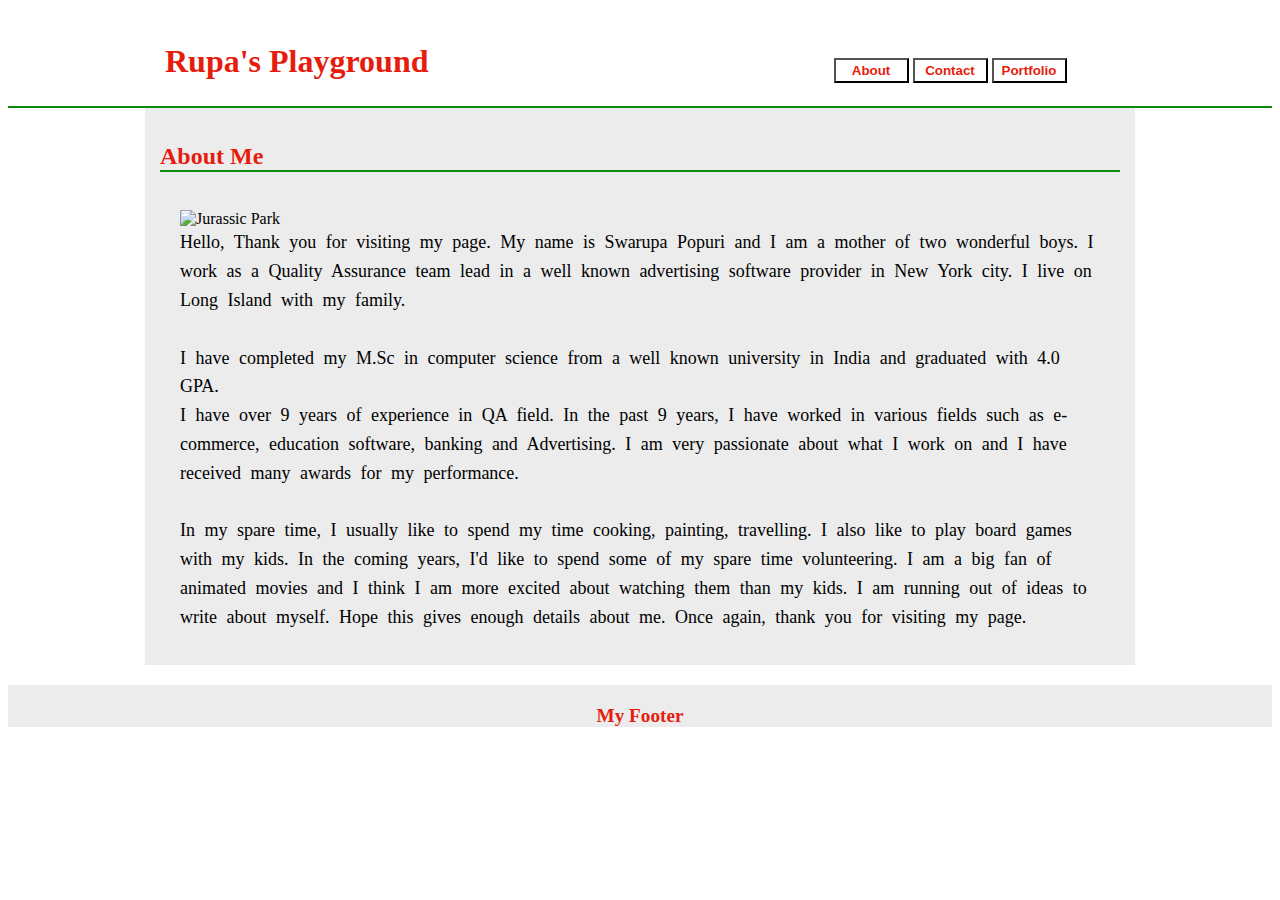
==== index.html @ 217f279b "Responsive portfolio" ====
<!DOCTYPE html>
<html>
    <head> 
        <meta name="viewport" content="width=device-width, initial-scale=1.0">
        <title>Welcome to my play ground</title>
        <link rel="stylesheet" type="text/css" href="assets/css/style.css">
    </head>

    <body>
        <div class="wrap"> 
            <div class="topNav">
                <div class="pHeader">
                    <h1 class="heading1" onclick="location.href = 'index.html';">Rupa's Playground</h1>
                    <div id="buttons">
                        <button onclick="location.href = 'index.html';">About</button>
                        <button onclick="location.href = 'contact.html';">Contact</button>
                        <button onclick="location.href = 'portfolio.html';">Portfolio</button>
                    </div>
                </div> 
            </div>
            <div class="contents">
                <h2 class="heading2">About Me</h2>
                <br clear="all">
                <img id="myPic" src="../Homework/assets/images/Myimage.jpg" alt="Jurassic Park" width="240">
                <div class="myDetails">
                        <p id="myDetails1"> Hello, Thank you for visiting my page. My name is Swarupa Popuri and I am a mother of two wonderful boys. I work as a Quality Assurance team lead in a well known advertising software provider in New York city. I live on Long Island with my family.
                        <br> <br>I have completed my M.Sc in computer science from a well known university in India and graduated with 4.0 GPA. <br>
                        I have over 9 years of experience in QA field. In the past 9 years, I have worked in various fields such as e-commerce, education software, banking and Advertising. I am very passionate about what I work on and I have received many awards for my performance. 
                        <br>
                        <br>
                        In my spare time, I usually like to spend my time cooking, painting, travelling. I also like to play board games with my kids. In the coming years, I'd like to spend some of my spare time volunteering. I am a big fan of animated movies and I think I am more excited about watching
                        them than my kids. I am running out of ideas to write about myself. Hope this gives enough details about me. Once again, thank you for visiting my page.
                        </p>
                </div>
            </div>
            <div class="footer" id="footer">My Footer</div>
        </div>
    </body>
</html>
---- assets/css/style.css ----
body {
    background-image: url("../images/simpleBackground4.jpg");       
}
div.wrap {
    width: 100%;
}
div.pHeader {
    width: 960px;
    position: static;
    display: flex;
    margin: 0 auto;
}
div.topNav {
    width: 100%;
    top: 0;
    border-bottom: 2px solid rgb(13, 140, 18);
}
button {
    width: 75px;
    height: 25px;
    background: none;
    font-weight: bolder;
    color: rgb(230, 29, 14);
}
#buttons {
    margin-left: 400px;
    margin-top: 50px;
}
.heading1 {
    margin-top: 30px;
    padding: 5px;
    color: rgb(230, 29, 14);
}
.heading2 {
    margin-top: 20px;
    color: rgb(230, 29, 14);
    border-bottom: 2px solid rgb(13, 140, 18);
}
div.contents {
    width: 960px;
    margin: 0 auto;
    background: rgb(236, 236, 236);
    margin-bottom: 20px;
    padding: 15px;
    position: relative;
}
#myPic {
    float: left;
    padding-right: 20px;
    padding-left: 20px;
}
.myDetails {
    padding-left: 20px;
    padding-right: 20px;
    font-size: large;
    font-family: calibri;
    word-spacing: 5px;
    line-height: 1.6;
}
.contactMe {
    padding: 20px;
}
#footer
{
    clear: both;
    border: 1px darkgrey;
    background:  rgb(236, 236, 236);
    color: rgb(230, 29, 14);
    padding-top: 20px;
    text-align: center;
    font-weight: bolder;
    font-size: larger;
    vertical-align: middle;
    line-height: normal;
    margin: 0;
    position: relative;
    bottom: 0;
    width: 100%;
}

textarea {
    height: 150px;
    width: 90%;
}

button:hover {
    background-color: midnightblue;
}

button:active {
    background-color: olive;
}

.portfolioImg {
    position: relative;
    border: 1px solid #ddd;
    border-radius: 4px;
    padding: 5px;
    width: 150px;
    margin-right: 25px;
    margin-bottom: 25px;
}

#fName, #email {
    width: 90%;
}

@media only screen and (max-width: 980px) {
    body {
        background-image: url("../images/980Background.jpg");
    }
    div.topNav {
        width: 100%;
    }
    div.pHeader {
        width: 70%;
    }
    .heading1 {
        width: 30%;
        float: left;
        white-space: nowrap;
    }
    #buttons {
        width: 40%;
        margin-right: 0px;
        margin-left: 200px;
    }
    div.contents {
        width: 70%;
    }
    #mypic {
        width: 20%;
    }
    .contactMe {
        width: 100%;
    }
    #footer {
        width: 100%;
    }
  }


  
@media only screen and (max-width: 768px) {
    body {
        background-image: url("../images/768Background.jpg");
    }
    div.topNav {
        width: 100%;
    }
    div.pHeader {
        width: 100%;
    }
    .heading1 {
        width: 30%;
        white-space: nowrap;
        text-align: left;
    }
    #buttons {
        width: 70%;
        margin-right: 0px;
        margin-left: 200px;
    }
    div.contents {
        width: 80%;
    }
    #mypic {
        width: 20%;
    }
    .contactMe {
        width: 100%;
    }
    #footer {
        width: 100%;
    }
  }

  
@media only screen and (max-width: 640px) {
    body {
        background-image: url("../images/640Background.jpg");
    }
    div.topNav {
        width: 100%;
        height: 75px;
    }
    div.pHeader {
        width: 100%;
    }
    .heading1 {
        width: 100%;
        margin: 0px;
        padding: 0px;
        white-space: nowrap;
        text-align: center;
    }
    #buttons {
        display: inline-block;
        position: absolute;
        text-align: center;
        margin-top: 40px;
        margin-left: 0px;
        padding-left: 0px;
        width: 100%;
    }
    #footer {
        width: 100%;
    }

}
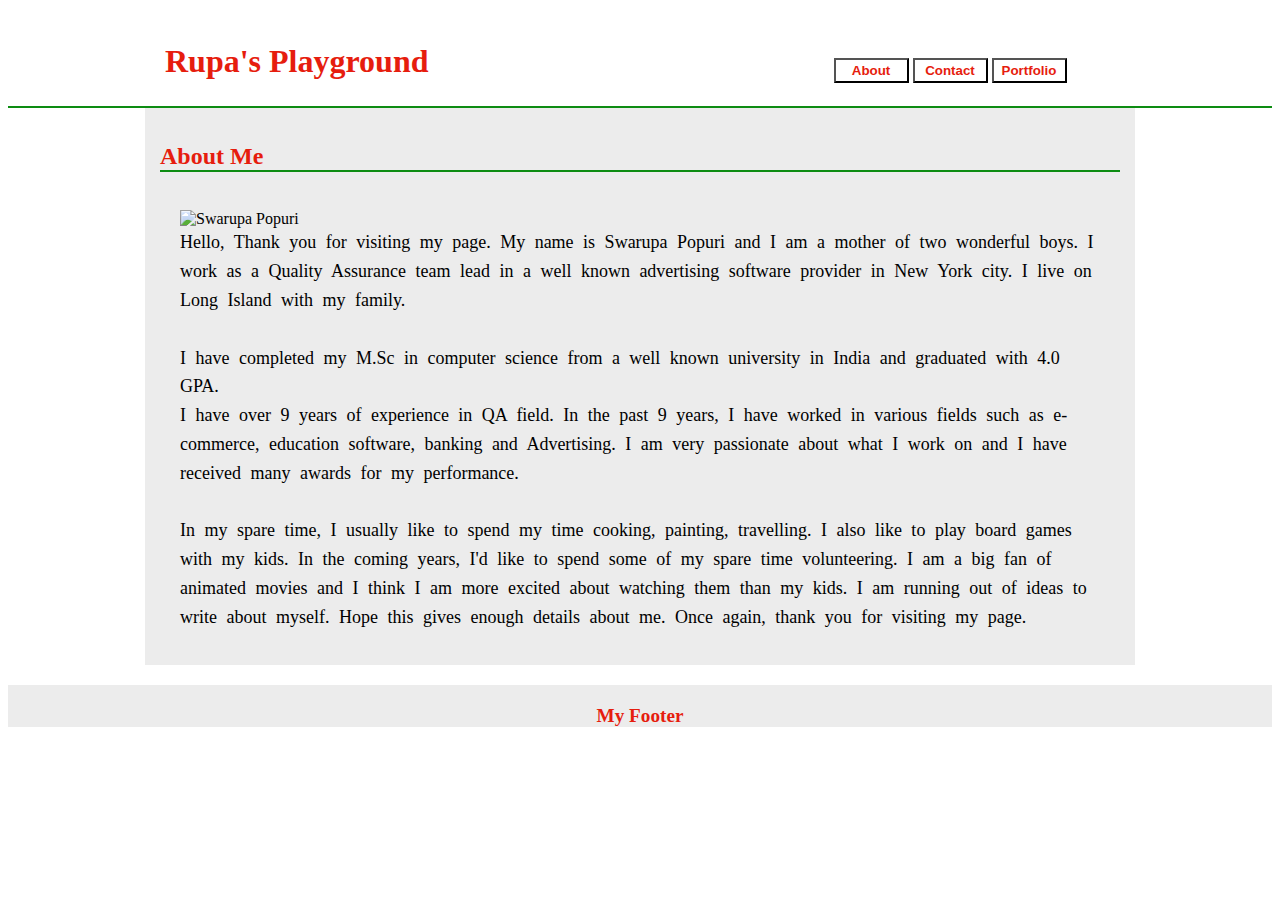
==== commit 42299c0f: "changed the image" ====
--- a/index.html
+++ b/index.html
@@ -21,7 +21,7 @@
             <div class="contents">
                 <h2 class="heading2">About Me</h2>
                 <br clear="all">
-                <img id="myPic" src="../Homework/assets/images/Myimage.jpg" alt="Jurassic Park" width="240">
+                <img id="myPic" src="/assets/images/Myimage.jpg" alt="Swarupa Popuri" width="240">
                 <div class="myDetails">
                         <p id="myDetails1"> Hello, Thank you for visiting my page. My name is Swarupa Popuri and I am a mother of two wonderful boys. I work as a Quality Assurance team lead in a well known advertising software provider in New York city. I live on Long Island with my family.
                         <br> <br>I have completed my M.Sc in computer science from a well known university in India and graduated with 4.0 GPA. <br>
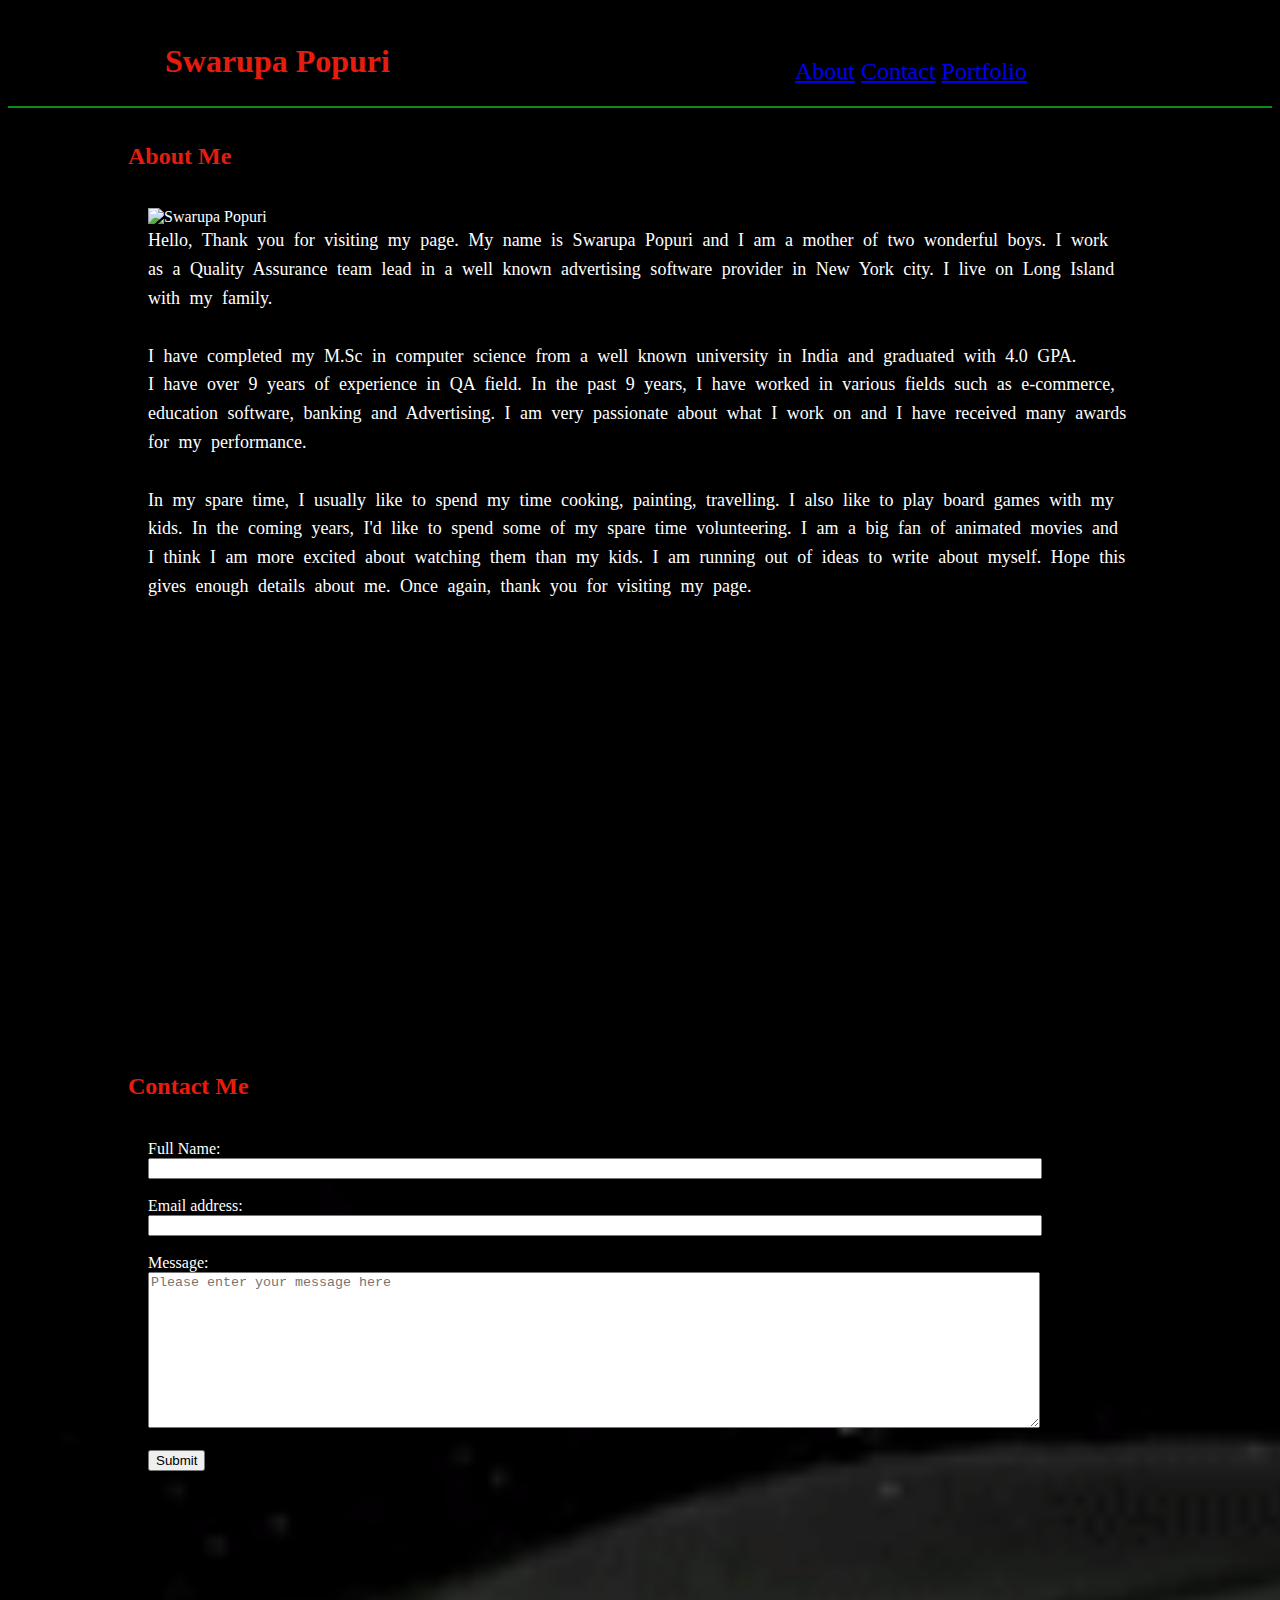
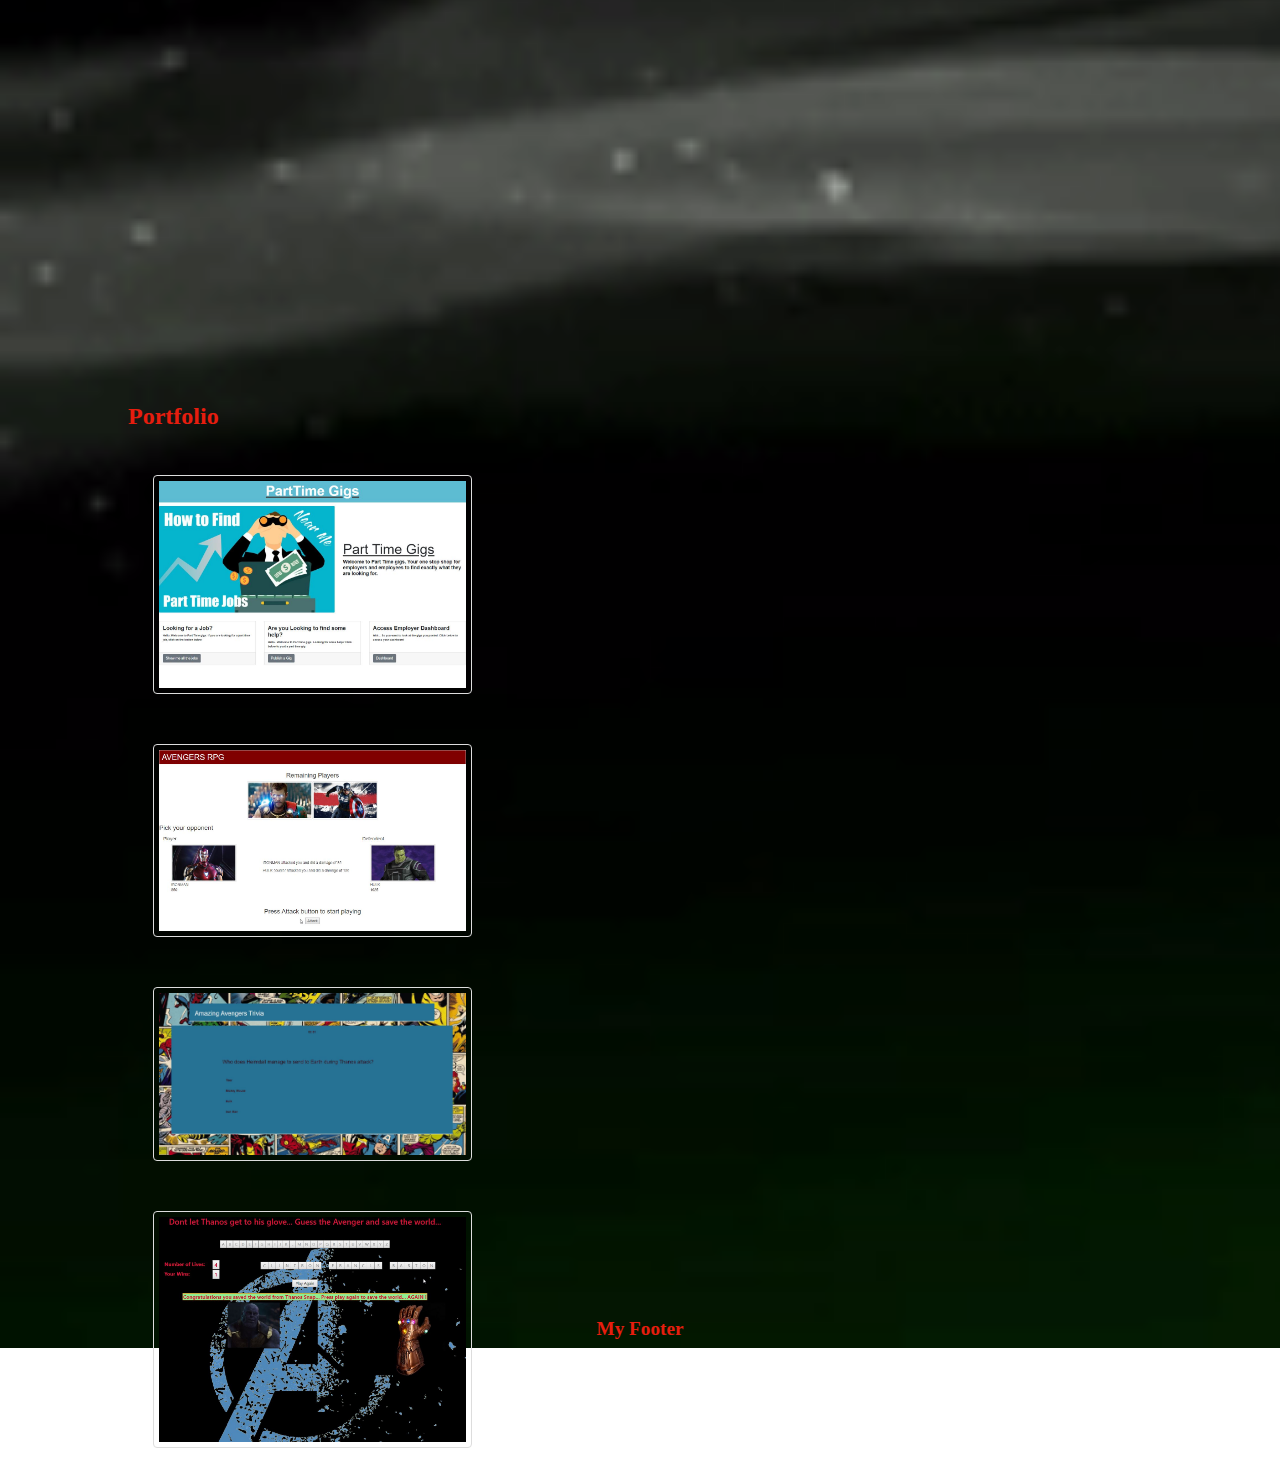
==== commit ba628980: "Updating the profile to be on one page" ====
--- a/index.html
+++ b/index.html
@@ -1,39 +1,88 @@
 <!DOCTYPE html>
 <html>
-    <head> 
-        <meta name="viewport" content="width=device-width, initial-scale=1.0">
-        <title>Welcome to my play ground</title>
-        <link rel="stylesheet" type="text/css" href="assets/css/style.css">
-    </head>
 
-    <body>
-        <div class="wrap"> 
-            <div class="topNav">
-                <div class="pHeader">
-                    <h1 class="heading1" onclick="location.href = 'index.html';">Rupa's Playground</h1>
-                    <div id="buttons">
-                        <button onclick="location.href = 'index.html';">About</button>
-                        <button onclick="location.href = 'contact.html';">Contact</button>
-                        <button onclick="location.href = 'portfolio.html';">Portfolio</button>
-                    </div>
-                </div> 
-            </div>
-            <div class="contents">
-                <h2 class="heading2">About Me</h2>
-                <br clear="all">
-                <img id="myPic" src="/assets/images/Myimage.jpg" alt="Swarupa Popuri" width="240">
-                <div class="myDetails">
-                        <p id="myDetails1"> Hello, Thank you for visiting my page. My name is Swarupa Popuri and I am a mother of two wonderful boys. I work as a Quality Assurance team lead in a well known advertising software provider in New York city. I live on Long Island with my family.
-                        <br> <br>I have completed my M.Sc in computer science from a well known university in India and graduated with 4.0 GPA. <br>
-                        I have over 9 years of experience in QA field. In the past 9 years, I have worked in various fields such as e-commerce, education software, banking and Advertising. I am very passionate about what I work on and I have received many awards for my performance. 
-                        <br>
-                        <br>
-                        In my spare time, I usually like to spend my time cooking, painting, travelling. I also like to play board games with my kids. In the coming years, I'd like to spend some of my spare time volunteering. I am a big fan of animated movies and I think I am more excited about watching
-                        them than my kids. I am running out of ideas to write about myself. Hope this gives enough details about me. Once again, thank you for visiting my page.
-                        </p>
+<head>
+    <meta name="viewport" content="width=device-width, initial-scale=1.0">
+    <title>Welcome to my play ground</title>
+    <link rel="stylesheet" type="text/css" href="assets/css/style.css">
+</head>
+
+<body>
+    <div class="wrap">
+        <div class="topNav">
+            <div class="pHeader">
+                <h1 class="heading1" onclick="location.href = 'index.html';">Swarupa Popuri</h1>
+                <div id="buttons">
+                    <a href="#contents">About</a>
+                    <a href="#contactMeDiv">Contact</a>
+                    <a href="#portfolioDiv">Portfolio</a>
                 </div>
             </div>
-            <div class="footer" id="footer">My Footer</div>
         </div>
-    </body>
+        <div class="contents" id="contents">
+            <h2 class="heading2">About Me</h2>
+            <br clear="all">
+            <img id="myPic" src="assets/images/Myimage.jpg" alt="Swarupa Popuri" width="240">
+            <div class="myDetails">
+                <p id="myDetails1"> Hello, Thank you for visiting my page. My name is Swarupa Popuri and I am a mother
+                    of two wonderful boys. I work as a Quality Assurance team lead in a well known advertising software
+                    provider in New York city. I live on Long Island with my family.
+                    <br> <br>I have completed my M.Sc in computer science from a well known university in India and
+                    graduated with 4.0 GPA. <br>
+                    I have over 9 years of experience in QA field. In the past 9 years, I have worked in various fields
+                    such as e-commerce, education software, banking and Advertising. I am very passionate about what I
+                    work on and I have received many awards for my performance.
+                    <br>
+                    <br>
+                    In my spare time, I usually like to spend my time cooking, painting, travelling. I also like to play
+                    board games with my kids. In the coming years, I'd like to spend some of my spare time volunteering.
+                    I am a big fan of animated movies and I think I am more excited about watching
+                    them than my kids. I am running out of ideas to write about myself. Hope this gives enough details
+                    about me. Once again, thank you for visiting my page.
+                </p>
+            </div>
+        </div>
+        <div class="contactMeDiv" id="contactMeDiv">
+            <h2 class="heading2">Contact Me</h2>
+            <form class="contactMe">
+                Full Name:<br>
+                <input type="text" name="firstname" id='fName'>
+                <br>
+                <br>Email address:<br>
+                <input type="text" name="email" id='email'>
+                <br>
+                <br>Message:<br>
+                <textarea name="message" placeholder='Please enter your message here'></textarea><br>
+                <br><input type="submit" name="submitInfo">
+            </form>
+        </div>
+        <div class="portfolioDiv" id="portfolioDiv">
+            <h2 class="heading2">Portfolio</h2>
+            <div id="partTimeGigsImg">
+                <img class="portfolioImg" src="assets/images/SP_PARTTIME_GIGS.jpg" alt="MO">
+            </div>
+            <div id="rpgGameImg">
+                <img class="portfolioImg" src="assets/images/SP_RPG_GAME.jpg" alt="MO">
+            </div>
+            <div id="triviaGameImg">
+                <img class="portfolioImg" src="assets/images/SP_TRIVIA.jpg" alt="MO">
+            </div>
+            <div id="wordGuessGameImg">
+                <img class="portfolioImg" src="assets/images/SP_Word_Guess_Game.jpg" alt="centris">
+            </div>
+        </div>
+        <div class="footer" id="footer">My Footer</div>
+    </div>
+</body>
+<script>
+$("a[href^='#']").click(function(e) {
+	e.preventDefault();
+	
+	var position = $($(this).attr("href")).offset().top;
+
+	$("body, html").animate({
+		scrollTop: position
+	} 5ms );
+});
+</script>
 </html>--- a/assets/css/style.css
+++ b/assets/css/style.css
@@ -1,5 +1,7 @@
-body {
-    background-image: url("../images/simpleBackground4.jpg");       
+html {
+    background-image: url("../images/backgroundGif.gif"); 
+    background-repeat:no-repeat;
+    background-size:cover;
 }
 div.wrap {
     width: 100%;
@@ -25,6 +27,9 @@
 #buttons {
     margin-left: 400px;
     margin-top: 50px;
+    background: none;
+    border: none;
+    font-size: x-large;
 }
 .heading1 {
     margin-top: 30px;
@@ -34,16 +39,39 @@
 .heading2 {
     margin-top: 20px;
     color: rgb(230, 29, 14);
-    border-bottom: 2px solid rgb(13, 140, 18);
+    /* border-bottom: 2px solid rgb(13, 140, 18); */
 }
 div.contents {
-    width: 960px;
-    margin: 0 auto;
-    background: rgb(236, 236, 236);
-    margin-bottom: 20px;
+    width: 1024px;
+    height: 100vh;
+    margin: 0 auto;
+    background: none;
+    color: white;
+    /* margin-bottom: 20px; */
     padding: 15px;
     position: relative;
 }
+div.contactMeDiv {
+    width: 1024px;
+    height: 100vh;
+    margin: 0 auto;
+    background: none;
+    color: white;
+    /* margin-bottom: 20px; */
+    padding: 15px;
+    position: relative;
+}
+div.portfolioDiv {
+    width: 1024px;
+    height: 100vh;
+    margin: 0 auto;
+    background: none;
+    color: white;
+    /* margin-bottom: 20px; */
+    padding: 15px;
+    position: relative;
+}
+
 #myPic {
     float: left;
     padding-right: 20px;
@@ -63,8 +91,7 @@
 #footer
 {
     clear: both;
-    border: 1px darkgrey;
-    background:  rgb(236, 236, 236);
+    background: none;
     color: rgb(230, 29, 14);
     padding-top: 20px;
     text-align: center;
@@ -77,6 +104,12 @@
     bottom: 0;
     width: 100%;
 }
+#partTimeGigsImg, #rpgGameImg, #triviaGameImg, #wordGuessGameImg {
+    width: 30%;
+    display:flex;
+    flex-direction:column;
+}
+ 
 
 textarea {
     height: 150px;
@@ -96,18 +129,20 @@
     border: 1px solid #ddd;
     border-radius: 4px;
     padding: 5px;
-    width: 150px;
-    margin-right: 25px;
-    margin-bottom: 25px;
+    width: 100%;
+    margin: 25px;
+    /* margin-bottom: 25px; */
 }
 
 #fName, #email {
     width: 90%;
 }
 
+
+
 @media only screen and (max-width: 980px) {
     body {
-        background-image: url("../images/980Background.jpg");
+        background-image: url("../images/backgroundGif.gif");
     }
     div.topNav {
         width: 100%;
@@ -131,7 +166,7 @@
     #mypic {
         width: 20%;
     }
-    .contactMe {
+    .contactMeDiv {
         width: 100%;
     }
     #footer {
@@ -143,7 +178,7 @@
   
 @media only screen and (max-width: 768px) {
     body {
-        background-image: url("../images/768Background.jpg");
+        background-image: url("../images/backgroundGif.gif");
     }
     div.topNav {
         width: 100%;
@@ -178,7 +213,7 @@
   
 @media only screen and (max-width: 640px) {
     body {
-        background-image: url("../images/640Background.jpg");
+        background-image: url("../images/backgroundGif.gif");
     }
     div.topNav {
         width: 100%;
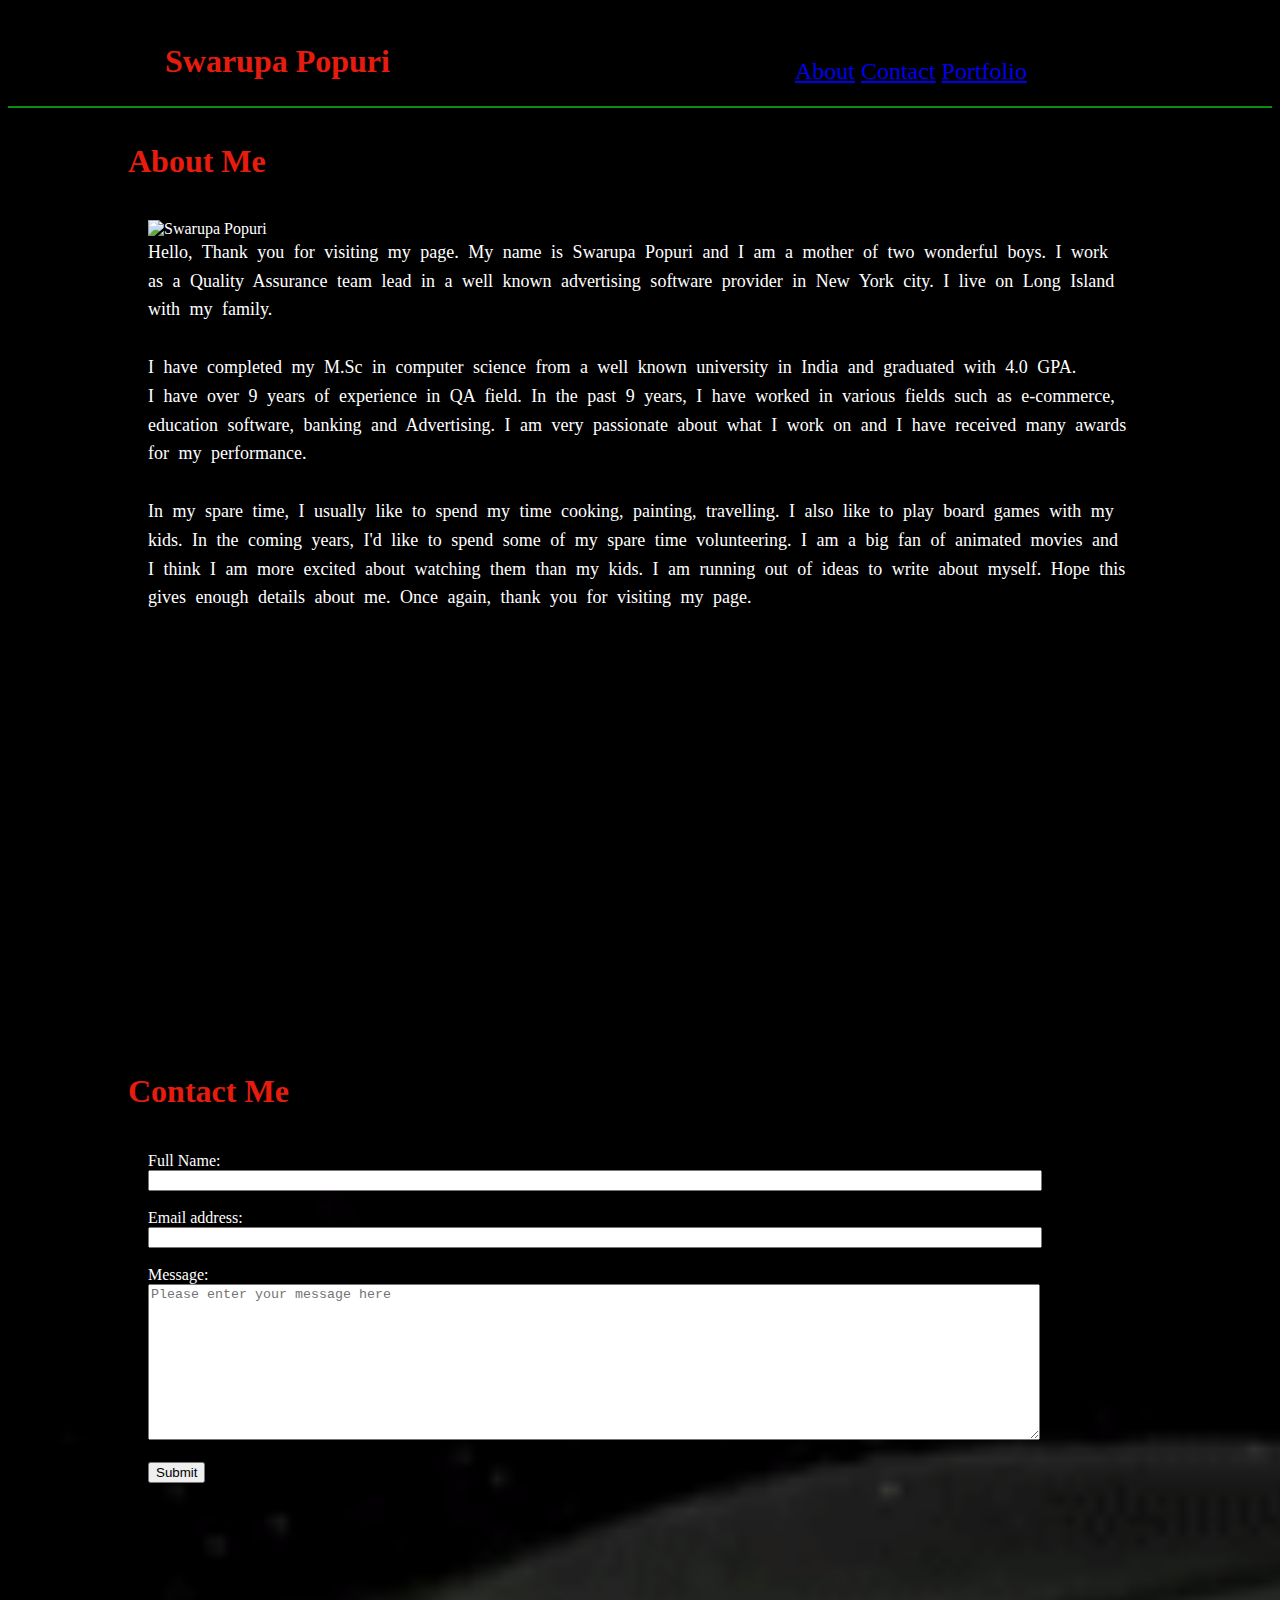
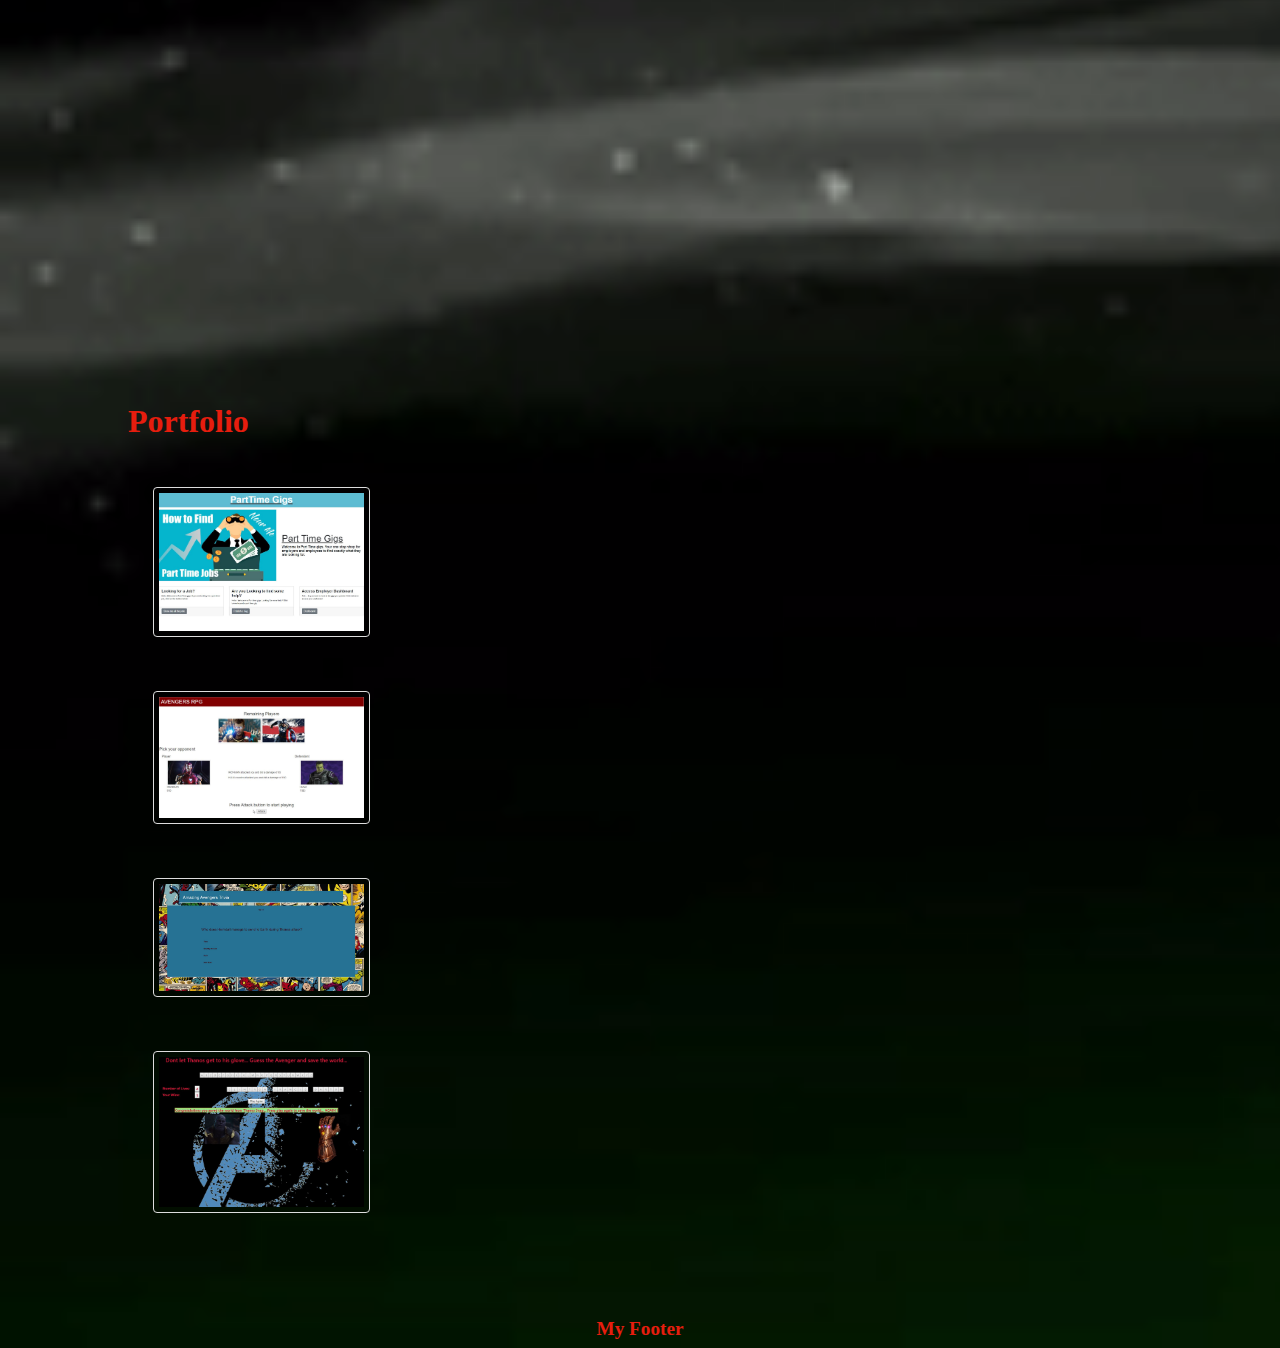
==== commit de50bf86: "Pushing last minute changes" ====
--- a/index.html
+++ b/index.html
@@ -20,7 +20,7 @@
             </div>
         </div>
         <div class="contents" id="contents">
-            <h2 class="heading2">About Me</h2>
+            <h1 class="heading2">About Me</h1>
             <br clear="all">
             <img id="myPic" src="assets/images/Myimage.jpg" alt="Swarupa Popuri" width="240">
             <div class="myDetails">
@@ -43,7 +43,7 @@
             </div>
         </div>
         <div class="contactMeDiv" id="contactMeDiv">
-            <h2 class="heading2">Contact Me</h2>
+            <h1 class="heading2">Contact Me</h1>
             <form class="contactMe">
                 Full Name:<br>
                 <input type="text" name="firstname" id='fName'>
@@ -57,18 +57,26 @@
             </form>
         </div>
         <div class="portfolioDiv" id="portfolioDiv">
-            <h2 class="heading2">Portfolio</h2>
+            <h1 class="heading2">Portfolio</h1>
             <div id="partTimeGigsImg">
-                <img class="portfolioImg" src="assets/images/SP_PARTTIME_GIGS.jpg" alt="MO">
+                <a id="partTimeGigsLink" href = "https://rupagit.github.io/awesomeFive/"  target="_blank">
+                    <img id="partTimeGigsPic" class="portfolioImg" src="assets/images/SP_PARTTIME_GIGS.jpg" alt="PartTimeGigs">
+                </a>
             </div>
             <div id="rpgGameImg">
-                <img class="portfolioImg" src="assets/images/SP_RPG_GAME.jpg" alt="MO">
+                <a id="rpgGameLink" href = "https://rupagit.github.io/SP-TriviaGame/"  target="_blank">
+                    <img id="rpgGamePic" class="portfolioImg" src="assets/images/SP_RPG_GAME.jpg" alt="RPG Game">
+                </a>
             </div>
             <div id="triviaGameImg">
-                <img class="portfolioImg" src="assets/images/SP_TRIVIA.jpg" alt="MO">
+                <a id="triviaGameLink" href = "https://rupagit.github.io/SP-TriviaGame/"  target="_blank">
+                    <img id="triviaGamePic" class="portfolioImg" src="assets/images/SP_TRIVIA.jpg" alt="Trivia Game">
+                </a>
             </div>
             <div id="wordGuessGameImg">
-                <img class="portfolioImg" src="assets/images/SP_Word_Guess_Game.jpg" alt="centris">
+                <a id="wordGuessGameLink" href = "https://rupagit.github.io/SP-WordGuessGame/"  target="_blank">
+                    <img id="wordGamePic" class="portfolioImg" src="assets/images/SP_Word_Guess_Game.jpg" alt="Word Guess Game">
+                </a>
             </div>
         </div>
         <div class="footer" id="footer">My Footer</div>
@@ -82,7 +90,7 @@
 
 	$("body, html").animate({
 		scrollTop: position
-	} 5ms );
+	}, 5);
 });
 </script>
 </html>--- a/assets/css/style.css
+++ b/assets/css/style.css
@@ -105,7 +105,7 @@
     width: 100%;
 }
 #partTimeGigsImg, #rpgGameImg, #triviaGameImg, #wordGuessGameImg {
-    width: 30%;
+    width: 20%;
     display:flex;
     flex-direction:column;
 }
